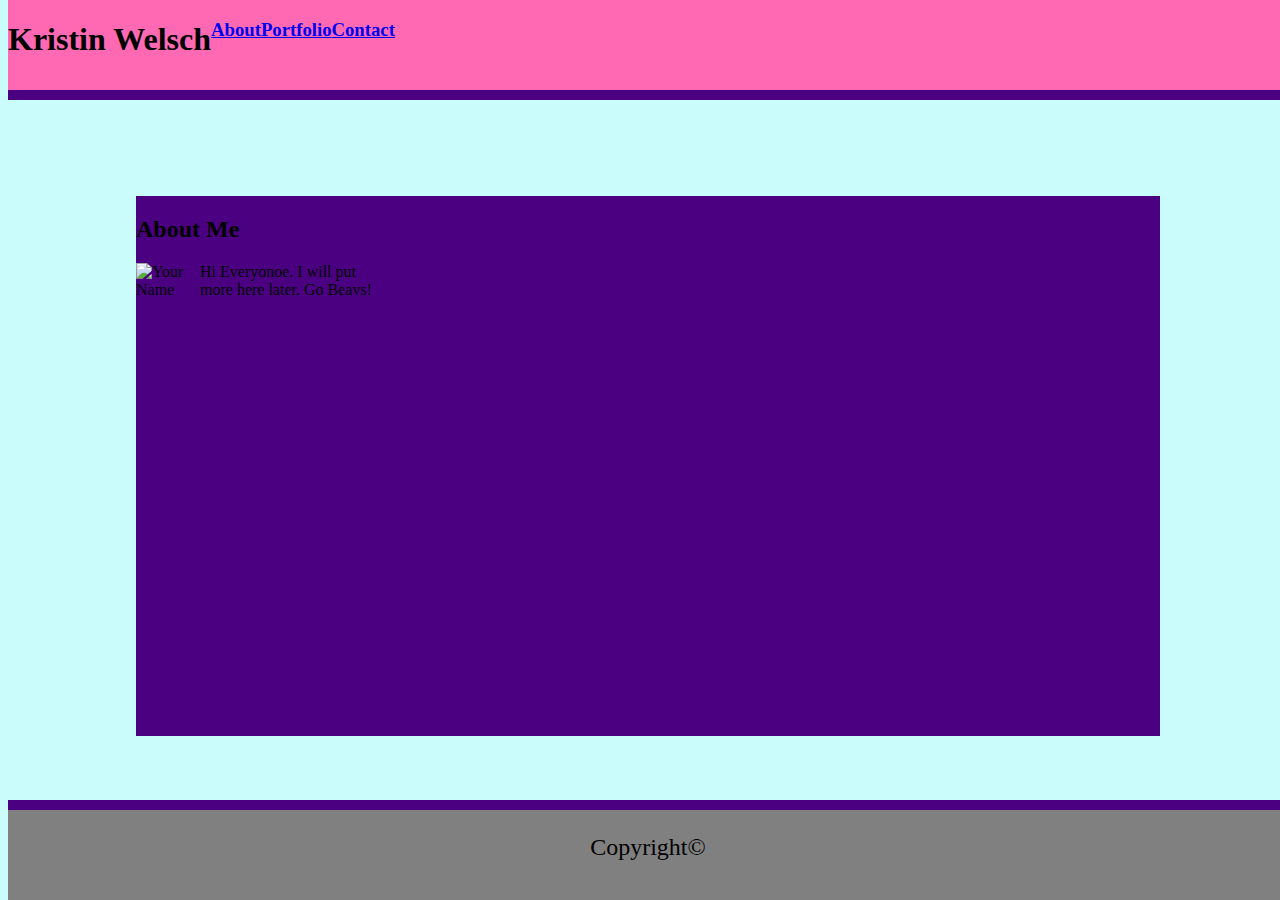
==== index.html @ 99d9ffde "Added more colors, fixed margins/sizing" ====
<!DOCTYPE html>
<html lang="en-us">

<head>
  <meta charset="UTF-8">
  <title>Kristin Welsch Portfolio</title>
  <link rel="stylesheet" type="text/css" href="style.css">
</head>

<body>
    
  <header class=fxdhdr>
        <h1>Kristin Welsch</h1>
        <h3><a href="#">About</a></h3>
        <h3><a href="portfolio.html">Portfolio</a></h3>
        <h3><a href="contact.html">Contact</a></h3>
  </header>

  <div class=midsect>
    
    <figure class="abtme">
      <section class="clearfix">
      <h2>About Me</h2>
        <div class="cvrimg">
        <p>
          <img src="https://media.licdn.com/dms/image/C5603AQF5Ypc3RRcBzw/profile-displayphoto-shrink_200_200/0?e=1580342400&v=beta&t=DMP7zO3kkGNEuL9dGC-AIvZ1usrpLQdFw069ePuytcw" alt="Your Name">
          Hi Everyonoe.  I will put more here later.  Go Beavs!</p>
        </div>
      </section>
    </figure>

  </div>

  <footer class="fxdftr">
    <p>Copyright&copy;</p>
  </footer>

</body>

</html>
---- style.css ----
.fxdhdr {
    background-color: hotpink;
    width: 100%;
    height: 10%;
    position: fixed;
    border-bottom: indigo;
    border-bottom-width: 10px;
    border-bottom-style: solid;
    top: 0;
}

h1 {
    float: left;
}

h3{
    float: left;
}

body {
    background-color: rgba(104, 245, 245, 0.349);
    width: 100%;
    height: 80%;
    
}

img {
    width: 25%;
    float: left;
}

.cvrimg {
    width: 25%
}

.fxdftr {
    width: 100%;
    height: 10%;
    position: fixed;
    background-color: gray;
    text-align: center;
    font-size: 24px;
    border-top: indigo;
    border-top-width: 10px;
    border-top-style: solid;
    bottom: 0;
}

.abtme {
    position: fixed;
    top: 20%;
    background-color: indigo;
    margin-left: 10%;
    width: 80%;
    height: 60%;
}

.clearfix::after {
    content: "";
    clear: both;
    display: table;
  }
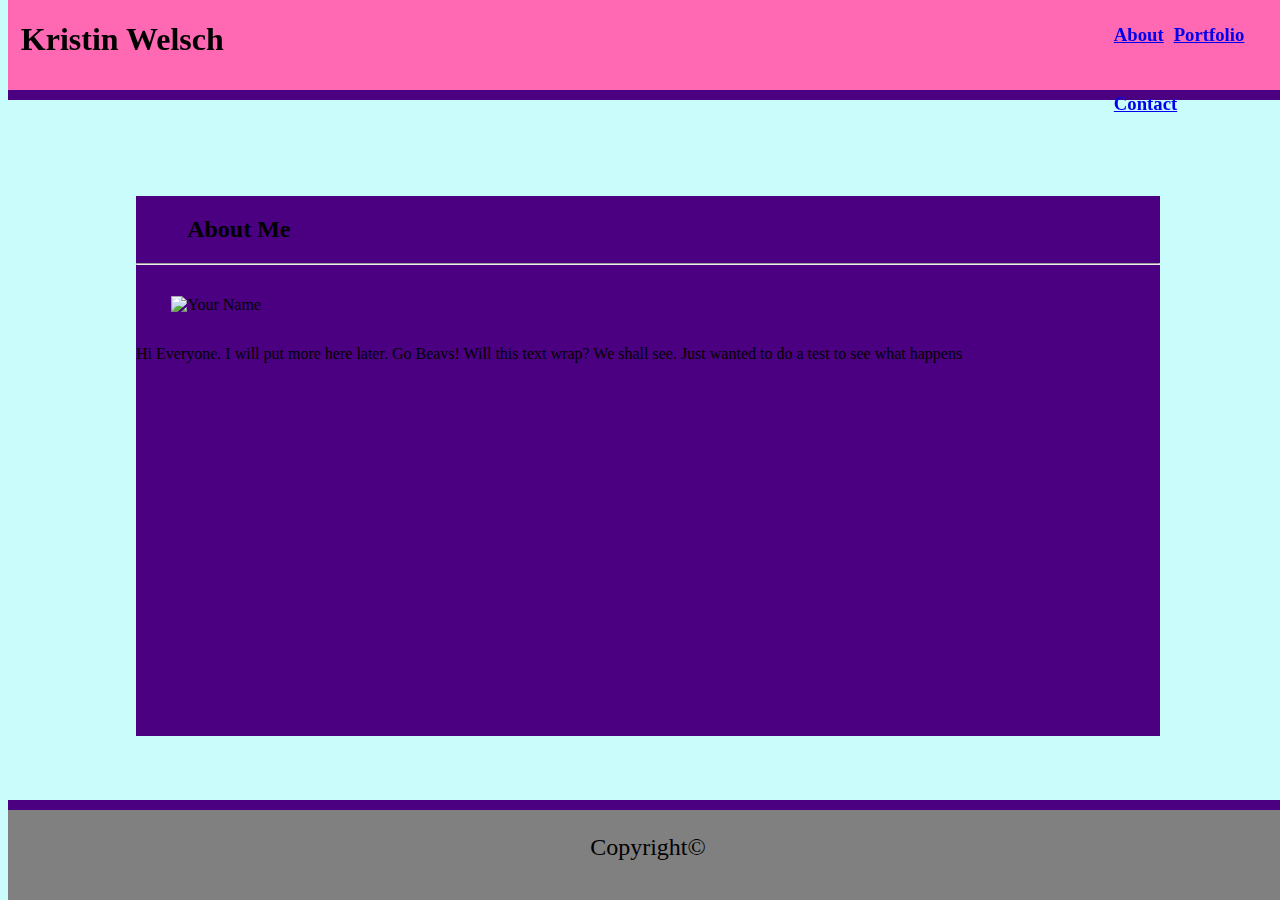
==== commit 75437272: "Updated positioning in About Me box, positioned header" ====
--- a/index.html
+++ b/index.html
@@ -16,17 +16,17 @@
         <h3><a href="contact.html">Contact</a></h3>
   </header>
 
-  <div class=midsect>
+  <div>
     
     <figure class="abtme">
       <section class="clearfix">
-      <h2>About Me</h2>
-        <div class="cvrimg">
+      <h2>About Me</h2> 
+      <hr>
         <p>
-          <img src="https://media.licdn.com/dms/image/C5603AQF5Ypc3RRcBzw/profile-displayphoto-shrink_200_200/0?e=1580342400&v=beta&t=DMP7zO3kkGNEuL9dGC-AIvZ1usrpLQdFw069ePuytcw" alt="Your Name">
-          Hi Everyonoe.  I will put more here later.  Go Beavs!</p>
-        </div>
-      </section>
+          <img class="cvrimg" src="https://media.licdn.com/dms/image/C5603AQF5Ypc3RRcBzw/profile-displayphoto-shrink_200_200/0?e=1580342400&v=beta&t=DMP7zO3kkGNEuL9dGC-AIvZ1usrpLQdFw069ePuytcw" alt="Your Name">
+
+          <p>Hi Everyone.  I will put more here later.  Go Beavs! Will this text wrap?  We shall see.  Just wanted to do a test to see what happens</p></p>
+        </section>
     </figure>
 
   </div>
--- a/style.css
+++ b/style.css
@@ -11,10 +11,14 @@
 
 h1 {
     float: left;
+    width: 85%;
+    margin-left: 1%;
+
 }
 
 h3{
     float: left;
+    padding: 5px;
 }
 
 body {
@@ -24,14 +28,33 @@
     
 }
 
+h2 {
+    margin-left: 5%;
+}
+hr {
+    display: block;
+    margin-block-start: auto;
+    border-width: 1px;
+}
+
 img {
-    width: 25%;
-    float: left;
+    width: 5%;
+    position: relative;
+    top: 5%;
+    left: 5%
+    padding: 15%;
+    margin-left: 2%;
 }
 
 .cvrimg {
-    width: 25%
+    width: 15%;
+    padding: 15px;
 }
+
+.abtmecontent {
+    float: left;
+    margin-left: left;
+    }
 
 .fxdftr {
     width: 100%;
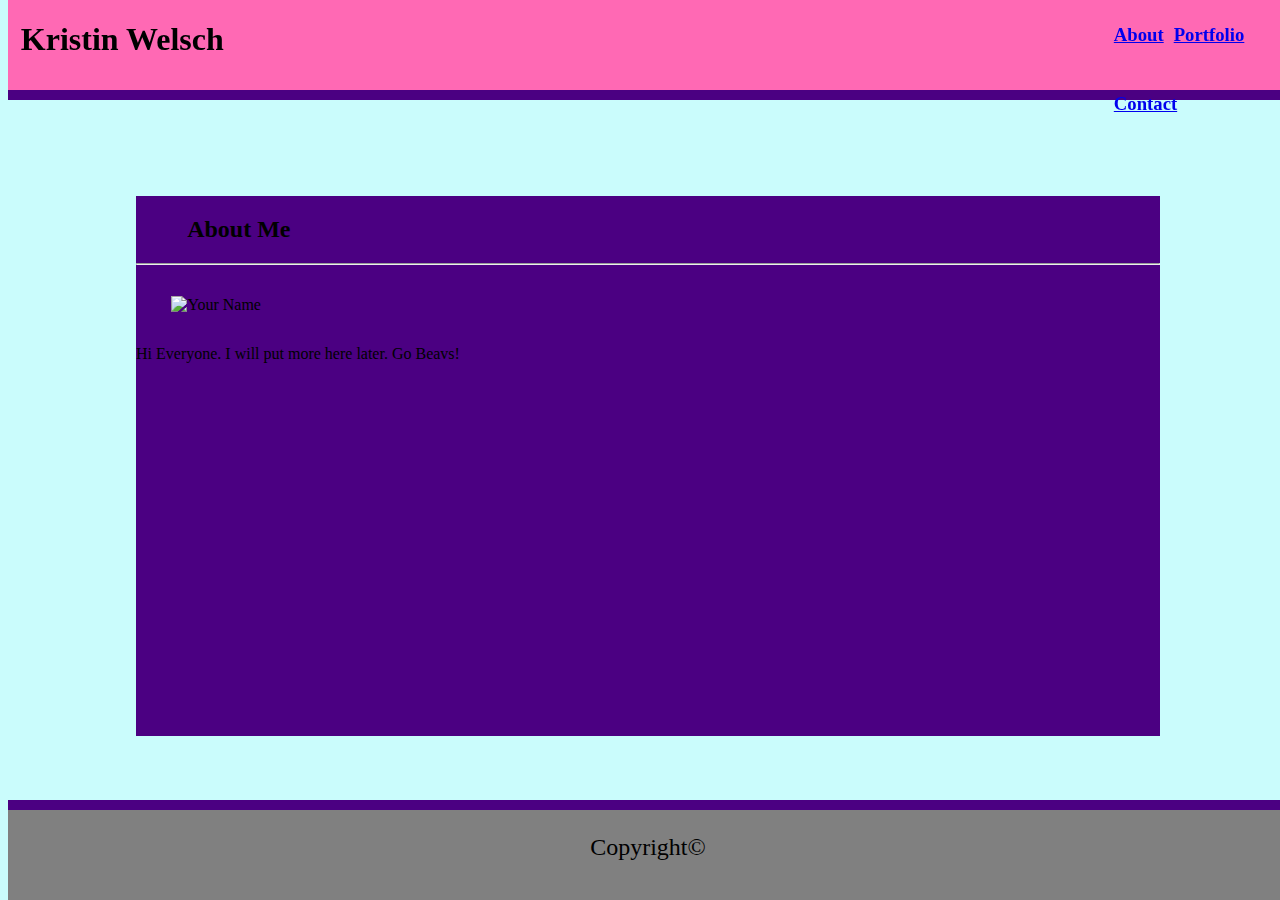
==== commit a33931c1: "Added header/footer to portfolio, updated contact page" ====
--- a/index.html
+++ b/index.html
@@ -10,10 +10,12 @@
 <body>
     
   <header class=fxdhdr>
+      <div class="clearfix">
         <h1>Kristin Welsch</h1>
         <h3><a href="#">About</a></h3>
         <h3><a href="portfolio.html">Portfolio</a></h3>
         <h3><a href="contact.html">Contact</a></h3>
+      </div>
   </header>
 
   <div>
@@ -25,7 +27,7 @@
         <p>
           <img class="cvrimg" src="https://media.licdn.com/dms/image/C5603AQF5Ypc3RRcBzw/profile-displayphoto-shrink_200_200/0?e=1580342400&v=beta&t=DMP7zO3kkGNEuL9dGC-AIvZ1usrpLQdFw069ePuytcw" alt="Your Name">
 
-          <p>Hi Everyone.  I will put more here later.  Go Beavs! Will this text wrap?  We shall see.  Just wanted to do a test to see what happens</p></p>
+          <p>Hi Everyone.  I will put more here later.  Go Beavs!</p></p>
         </section>
     </figure>
 
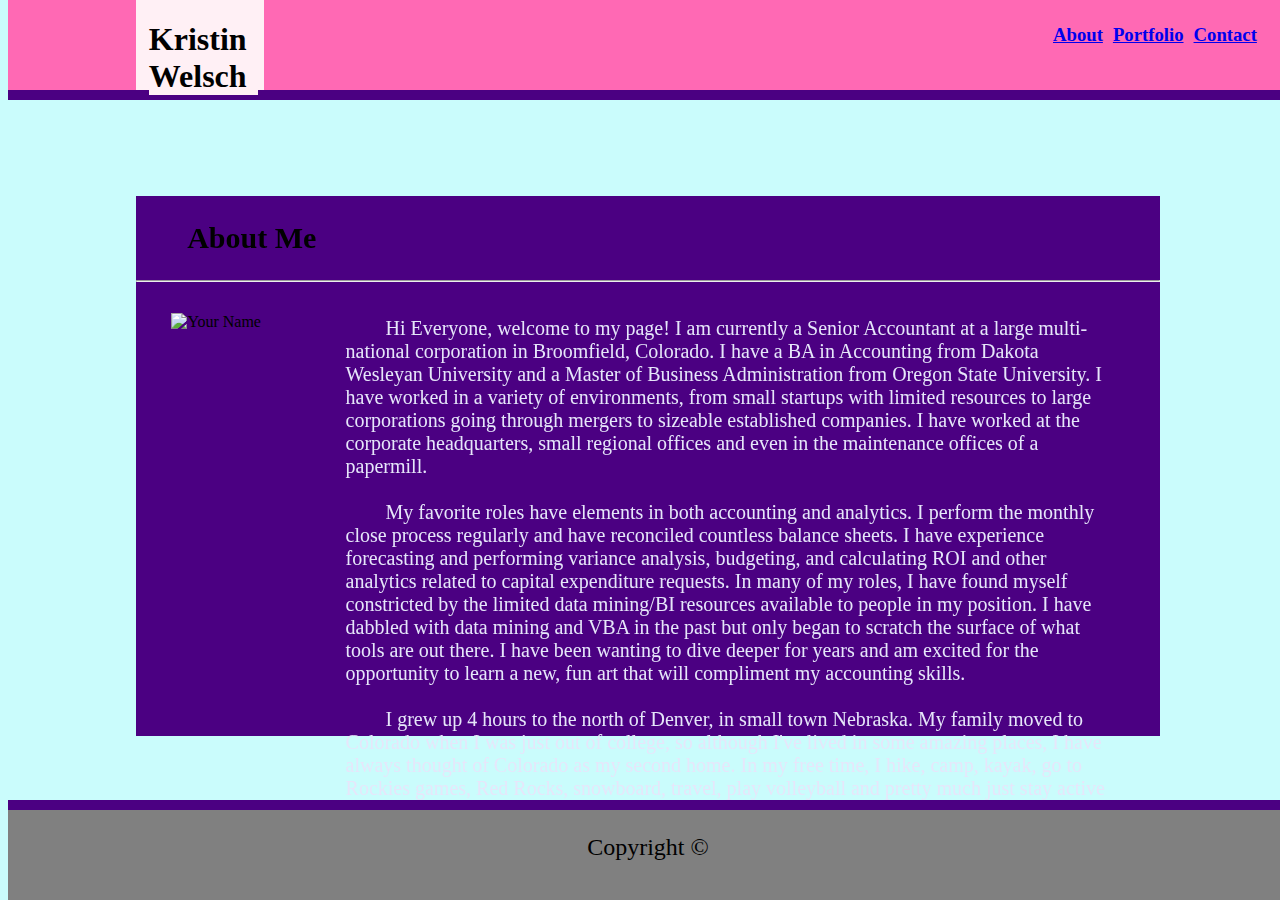
==== commit 7ecb3541: "Updated header to add box around name and align texts.  Added bio and started formating text on abou" ====
--- a/index.html
+++ b/index.html
@@ -10,12 +10,18 @@
 <body>
     
   <header class=fxdhdr>
-      <div class="clearfix">
-        <h1>Kristin Welsch</h1>
-        <h3><a href="#">About</a></h3>
-        <h3><a href="portfolio.html">Portfolio</a></h3>
-        <h3><a href="contact.html">Contact</a></h3>
-      </div>
+    <section class="clearfix">
+       <figure class="hdrnm">
+          <h1>Kristin Welsch</h1>
+        </figure>
+        <figure class="hdspace">
+          <h3><a href="#"></a></h3>
+        </figure>       
+          <h3><a href="#">About</a></h3>
+          <h3><a href="portfolio.html">Portfolio</a></h3>
+          <h3><a href="contact.html">Contact</a></h3>
+      
+    </section>
   </header>
 
   <div>
@@ -27,14 +33,17 @@
         <p>
           <img class="cvrimg" src="https://media.licdn.com/dms/image/C5603AQF5Ypc3RRcBzw/profile-displayphoto-shrink_200_200/0?e=1580342400&v=beta&t=DMP7zO3kkGNEuL9dGC-AIvZ1usrpLQdFw069ePuytcw" alt="Your Name">
 
-          <p>Hi Everyone.  I will put more here later.  Go Beavs!</p></p>
+          <p class="bio">&nbsp;&nbsp;&nbsp;&nbsp;&nbsp;&nbsp;&nbsp;&nbsp;Hi Everyone, welcome to my page! I am currently a Senior Accountant at a large multi-national corporation in Broomfield, Colorado. I have a BA in Accounting from Dakota Wesleyan University and a Master of Business Administration from Oregon State University.  I have worked in a variety of environments, from small startups with limited resources to large corporations going through mergers to sizeable established companies. I have worked at the corporate headquarters, small regional offices and even in the maintenance offices of a papermill.<br><br>
+            &nbsp;&nbsp;&nbsp;&nbsp;&nbsp;&nbsp;&nbsp;&nbsp;My favorite roles have elements in both accounting and analytics. I perform the monthly close process regularly and have reconciled countless balance sheets. I have experience forecasting and performing variance analysis, budgeting, and calculating ROI and other analytics related to capital expenditure requests.  In many of my roles, I have found myself constricted by the limited data mining/BI resources available to people in my position.  I have dabbled with data mining and VBA in the past but only began to scratch the surface of what tools are out there. I have been wanting to dive deeper for years and am excited for the opportunity to learn a new, fun art that will compliment my accounting skills.<br><br>
+            &nbsp;&nbsp;&nbsp;&nbsp;&nbsp;&nbsp;&nbsp;&nbsp;I grew up 4 hours to the north of Denver, in small town Nebraska.  My family moved to Colorado when I was just out of college, so although I've lived in some amazing places, I have always thought of Colorado as my second home.  In my free time, I hike, camp, kayak, go to Rockies games, Red Rocks, snowboard, travel, play volleyball and pretty much just stay active and outdoors.<br><br>
+            Go Beavs!</p></p>
         </section>
     </figure>
 
   </div>
 
   <footer class="fxdftr">
-    <p>Copyright&copy;</p>
+    <p>Copyright &copy;</p>
   </footer>
 
 </body>
--- a/style.css
+++ b/style.css
@@ -12,11 +12,26 @@
 h1 {
     float: left;
     width: 85%;
-    margin-left: 1%;
+    margin-left: 10%;
+    background-color: lavenderblush;
 
 }
 
-h3{
+.hdrnm {
+    background-color: lavenderblush;
+    position: fixed;
+    margin-top: 0;
+    margin-left: 10%;
+    width: 10%;
+    height: 10%;
+}
+
+.hdspace {
+    width: 75%;
+    float: left;
+}
+
+h3 {
     float: left;
     padding: 5px;
 }
@@ -30,31 +45,42 @@
 
 h2 {
     margin-left: 5%;
+    font-size: 30px;
 }
+
 hr {
     display: block;
     margin-block-start: auto;
     border-width: 1px;
 }
 
+.cntfrm {
+    padding: 10px;
+    margin-left: 30px;
+    font-size: 24px;
+    line-height: 40px;
+    color: lavender;
+}
+
 img {
-    width: 5%;
-    position: relative;
-    top: 5%;
-    left: 5%
-    padding: 15%;
+    width: 15%;
+    float: left;
     margin-left: 2%;
 }
 
 .cvrimg {
     width: 15%;
     padding: 15px;
+    float: left;
 }
 
-.abtmecontent {
-    float: left;
-    margin-left: left;
-    }
+.bio {
+    font-size: 20px;
+    padding: 15px;
+    margin-left: 19%;
+    margin-right: 3%;
+    color: lavender;
+}
 
 .fxdftr {
     width: 100%;
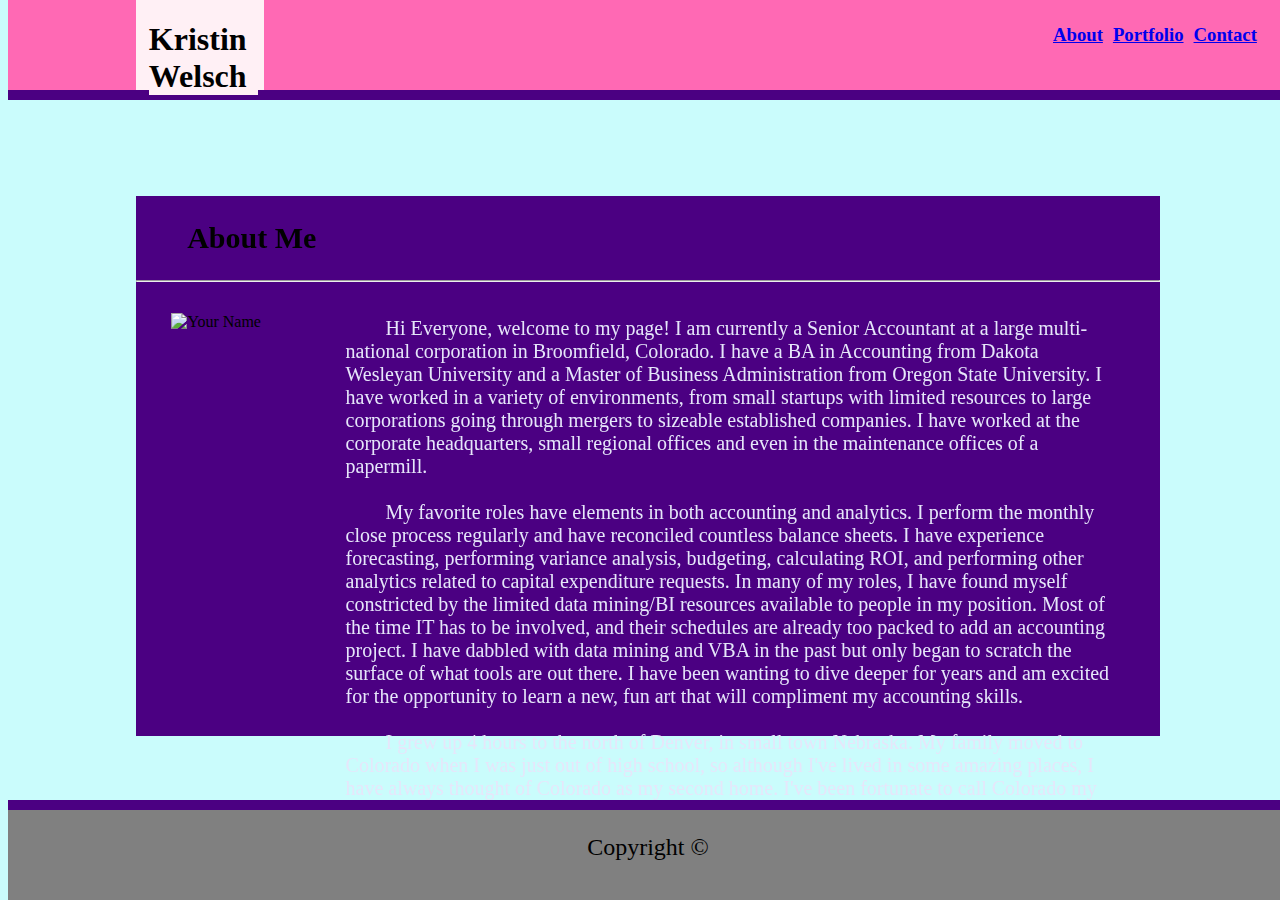
==== commit 3250fefd: "Updated text in bio" ====
--- a/index.html
+++ b/index.html
@@ -34,8 +34,8 @@
           <img class="cvrimg" src="https://media.licdn.com/dms/image/C5603AQF5Ypc3RRcBzw/profile-displayphoto-shrink_200_200/0?e=1580342400&v=beta&t=DMP7zO3kkGNEuL9dGC-AIvZ1usrpLQdFw069ePuytcw" alt="Your Name">
 
           <p class="bio">&nbsp;&nbsp;&nbsp;&nbsp;&nbsp;&nbsp;&nbsp;&nbsp;Hi Everyone, welcome to my page! I am currently a Senior Accountant at a large multi-national corporation in Broomfield, Colorado. I have a BA in Accounting from Dakota Wesleyan University and a Master of Business Administration from Oregon State University.  I have worked in a variety of environments, from small startups with limited resources to large corporations going through mergers to sizeable established companies. I have worked at the corporate headquarters, small regional offices and even in the maintenance offices of a papermill.<br><br>
-            &nbsp;&nbsp;&nbsp;&nbsp;&nbsp;&nbsp;&nbsp;&nbsp;My favorite roles have elements in both accounting and analytics. I perform the monthly close process regularly and have reconciled countless balance sheets. I have experience forecasting and performing variance analysis, budgeting, and calculating ROI and other analytics related to capital expenditure requests.  In many of my roles, I have found myself constricted by the limited data mining/BI resources available to people in my position.  I have dabbled with data mining and VBA in the past but only began to scratch the surface of what tools are out there. I have been wanting to dive deeper for years and am excited for the opportunity to learn a new, fun art that will compliment my accounting skills.<br><br>
-            &nbsp;&nbsp;&nbsp;&nbsp;&nbsp;&nbsp;&nbsp;&nbsp;I grew up 4 hours to the north of Denver, in small town Nebraska.  My family moved to Colorado when I was just out of college, so although I've lived in some amazing places, I have always thought of Colorado as my second home.  In my free time, I hike, camp, kayak, go to Rockies games, Red Rocks, snowboard, travel, play volleyball and pretty much just stay active and outdoors.<br><br>
+            &nbsp;&nbsp;&nbsp;&nbsp;&nbsp;&nbsp;&nbsp;&nbsp;My favorite roles have elements in both accounting and analytics. I perform the monthly close process regularly and have reconciled countless balance sheets. I have experience forecasting, performing variance analysis, budgeting, calculating ROI, and performing other analytics related to capital expenditure requests.  In many of my roles, I have found myself constricted by the limited data mining/BI resources available to people in my position.  Most of the time IT has to be involved, and their schedules are already too packed to add an accounting project.  I have dabbled with data mining and VBA in the past but only began to scratch the surface of what tools are out there. I have been wanting to dive deeper for years and am excited for the opportunity to learn a new, fun art that will compliment my accounting skills.<br><br>
+            &nbsp;&nbsp;&nbsp;&nbsp;&nbsp;&nbsp;&nbsp;&nbsp;I grew up 4 hours to the north of Denver, in small town Nebraska.  My family moved to Colorado when I was just out of high school, so although I've lived in some amazing places, I have always thought of Colorado as my second home.  I've been fortunate to call Colorado my real home for a few years now. In my free time, I like to hike, camp, kayak, go to Rockies games, Red Rocks, snowboard, travel, play volleyball and pretty much just stay active and outdoors. I have the best little husky pup and I'm sure you'll see his cute pics in some of my projects.<br><br>
             Go Beavs!</p></p>
         </section>
     </figure>
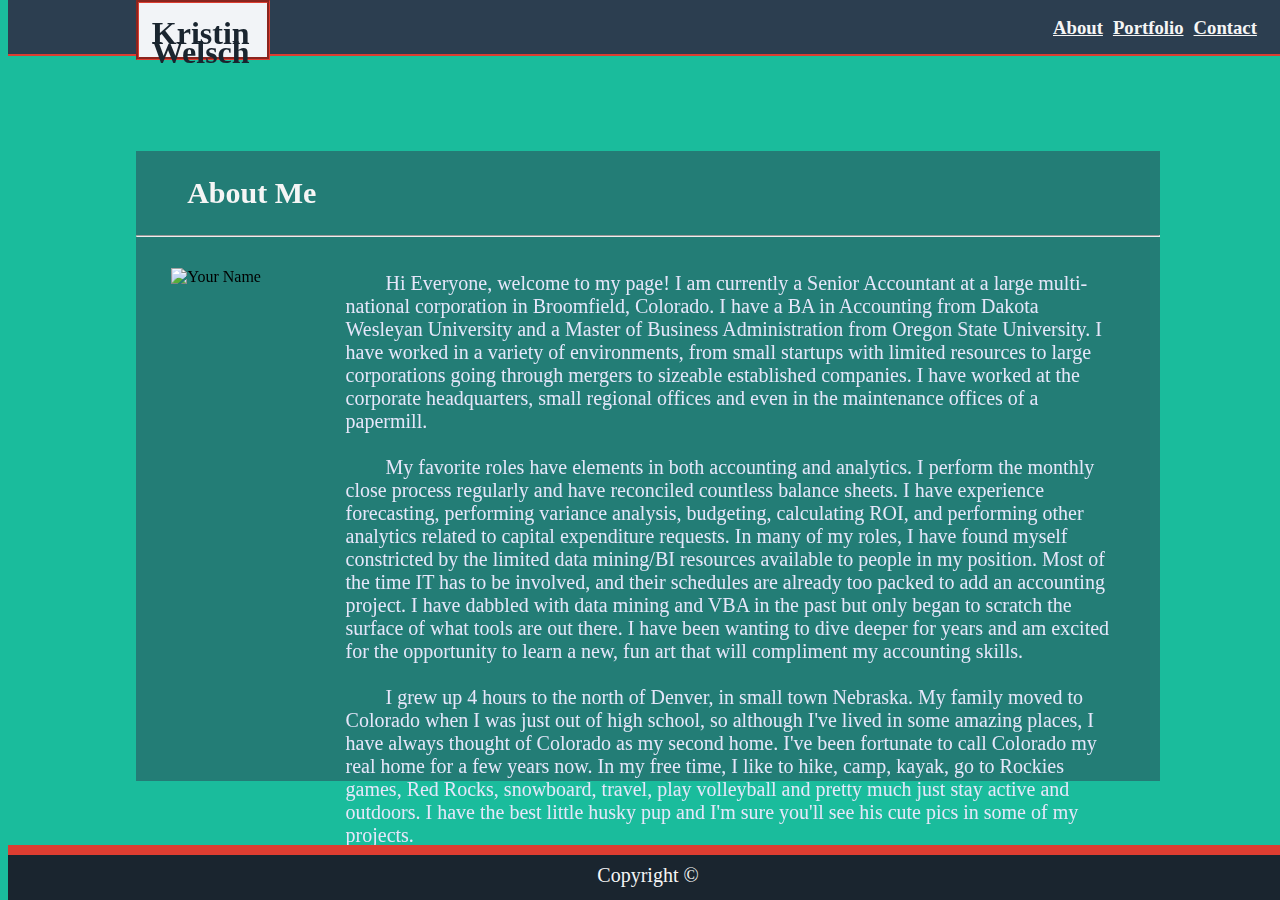
==== commit 464ec3e2: "Updated background colors" ====
--- a/index.html
+++ b/index.html
@@ -17,9 +17,9 @@
         <figure class="hdspace">
           <h3><a href="#"></a></h3>
         </figure>       
-          <h3><a href="#">About</a></h3>
-          <h3><a href="portfolio.html">Portfolio</a></h3>
-          <h3><a href="contact.html">Contact</a></h3>
+          <h3><a href="#" style=color:whitesmoke>About</a></h3>
+          <h3><a href="portfolio.html" style=color:whitesmoke>Portfolio</a></h3>
+          <h3><a href="contact.html" style=color:whitesmoke>Contact</a></h3>
       
     </section>
   </header>
--- a/style.css
+++ b/style.css
@@ -1,29 +1,34 @@
 .fxdhdr {
-    background-color: hotpink;
+    background-color: #2C3E50;
     width: 100%;
-    height: 10%;
+    height: 6%;
     position: fixed;
-    border-bottom: indigo;
-    border-bottom-width: 10px;
+    border-bottom: #dd3d31;
+    border-bottom-width: 2px;
     border-bottom-style: solid;
     top: 0;
-}
+    color: #1a252F;
+    
+    }
 
 h1 {
     float: left;
     width: 85%;
     margin-left: 10%;
-    background-color: lavenderblush;
-
+    
 }
 
 .hdrnm {
-    background-color: lavenderblush;
+    background-color: rgb(242, 244, 247);
     position: fixed;
     margin-top: 0;
     margin-left: 10%;
     width: 10%;
-    height: 10%;
+    height: 6%;
+    line-height: 19px;
+    border-color: #dd3d31;
+    border-style: groove;
+    border-width: 3px;
 }
 
 .hdspace {
@@ -34,10 +39,12 @@
 h3 {
     float: left;
     padding: 5px;
+    color: white;
+    line-height: 8px;
 }
 
 body {
-    background-color: rgba(104, 245, 245, 0.349);
+    background-color: #1ABC9c;
     width: 100%;
     height: 80%;
     
@@ -46,12 +53,14 @@
 h2 {
     margin-left: 5%;
     font-size: 30px;
+    color: whitesmoke;
 }
 
 hr {
     display: block;
     margin-block-start: auto;
     border-width: 1px;
+    color: whitesmoke
 }
 
 .cntfrm {
@@ -59,7 +68,7 @@
     margin-left: 30px;
     font-size: 24px;
     line-height: 40px;
-    color: lavender;
+    color: whitesmoke;
 }
 
 img {
@@ -84,12 +93,14 @@
 
 .fxdftr {
     width: 100%;
-    height: 10%;
+    height: 5%;
     position: fixed;
-    background-color: gray;
+    background-color: #1a252F;
     text-align: center;
-    font-size: 24px;
-    border-top: indigo;
+    font-size: 20px;
+    color: whitesmoke;
+    line-height: 0px;
+    border-top: #dd3d31;
     border-top-width: 10px;
     border-top-style: solid;
     bottom: 0;
@@ -97,11 +108,11 @@
 
 .abtme {
     position: fixed;
-    top: 20%;
-    background-color: indigo;
+    top: 15%;
+    background-color: rgb(44, 62, 80, .50);
     margin-left: 10%;
     width: 80%;
-    height: 60%;
+    height: 70%;
 }
 
 .clearfix::after {
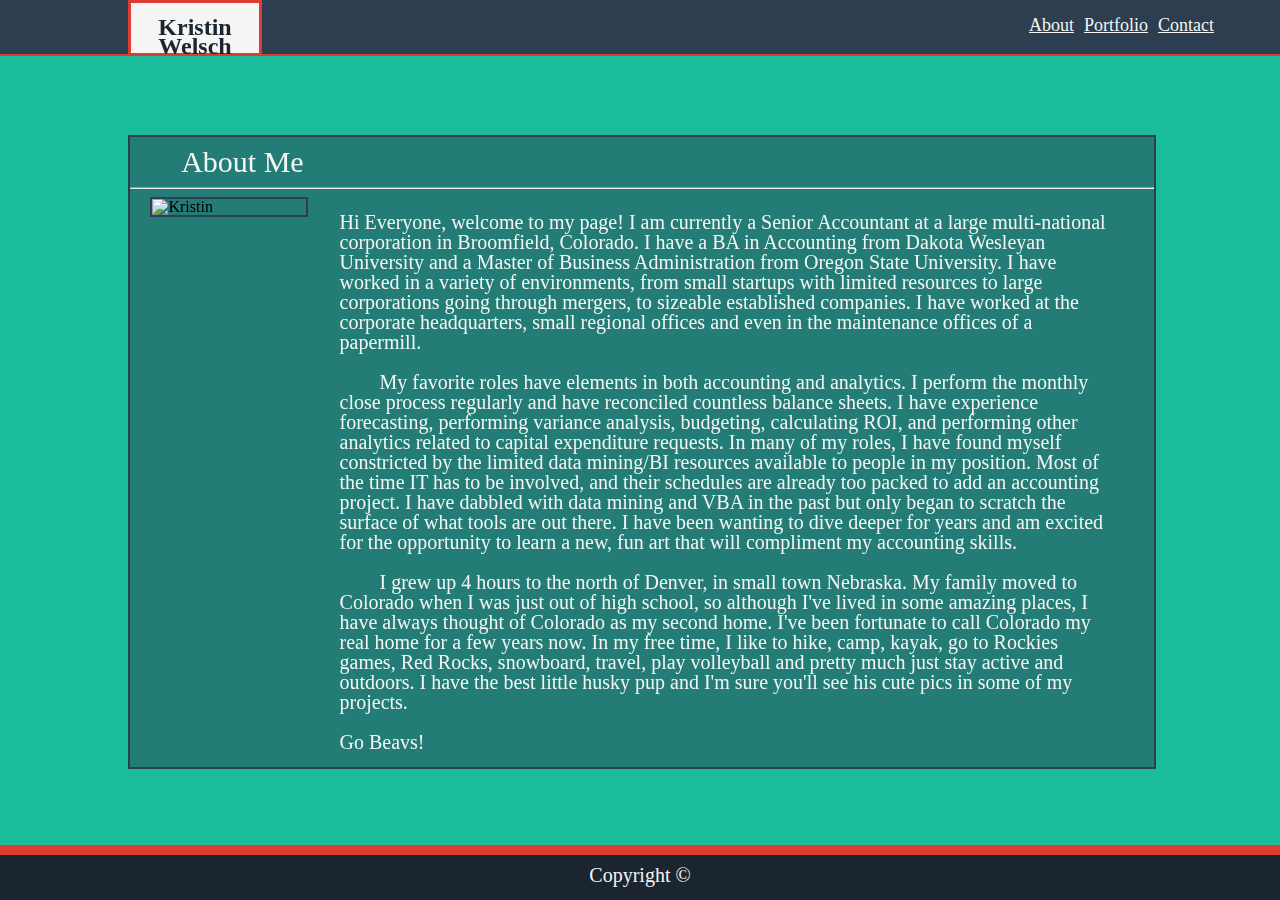
==== commit ee3b6526: "added css reset. Adjusted line heights, added borders" ====
--- a/index.html
+++ b/index.html
@@ -30,14 +30,14 @@
       <section class="clearfix">
       <h2>About Me</h2> 
       <hr>
-        <p>
-          <img class="cvrimg" src="https://media.licdn.com/dms/image/C5603AQF5Ypc3RRcBzw/profile-displayphoto-shrink_200_200/0?e=1580342400&v=beta&t=DMP7zO3kkGNEuL9dGC-AIvZ1usrpLQdFw069ePuytcw" alt="Your Name">
-
-          <p class="bio">&nbsp;&nbsp;&nbsp;&nbsp;&nbsp;&nbsp;&nbsp;&nbsp;Hi Everyone, welcome to my page! I am currently a Senior Accountant at a large multi-national corporation in Broomfield, Colorado. I have a BA in Accounting from Dakota Wesleyan University and a Master of Business Administration from Oregon State University.  I have worked in a variety of environments, from small startups with limited resources to large corporations going through mergers to sizeable established companies. I have worked at the corporate headquarters, small regional offices and even in the maintenance offices of a papermill.<br><br>
+      
+            <img class="cvrimg" src="https://media.licdn.com/dms/image/C5603AQF5Ypc3RRcBzw/profile-displayphoto-shrink_200_200/0?e=1580342400&v=beta&t=DMP7zO3kkGNEuL9dGC-AIvZ1usrpLQdFw069ePuytcw" alt="Kristin">
+            <p class="bio">Hi Everyone, welcome to my page! I am currently a Senior Accountant at a large multi-national corporation in Broomfield, Colorado. I have a BA in Accounting from Dakota Wesleyan University and a Master of Business Administration from Oregon State University.  I have worked in a variety of environments, from small startups with limited resources to large corporations going through mergers, to sizeable established companies. I have worked at the corporate headquarters, small regional offices and even in the maintenance offices of a papermill.<br><br>
             &nbsp;&nbsp;&nbsp;&nbsp;&nbsp;&nbsp;&nbsp;&nbsp;My favorite roles have elements in both accounting and analytics. I perform the monthly close process regularly and have reconciled countless balance sheets. I have experience forecasting, performing variance analysis, budgeting, calculating ROI, and performing other analytics related to capital expenditure requests.  In many of my roles, I have found myself constricted by the limited data mining/BI resources available to people in my position.  Most of the time IT has to be involved, and their schedules are already too packed to add an accounting project.  I have dabbled with data mining and VBA in the past but only began to scratch the surface of what tools are out there. I have been wanting to dive deeper for years and am excited for the opportunity to learn a new, fun art that will compliment my accounting skills.<br><br>
             &nbsp;&nbsp;&nbsp;&nbsp;&nbsp;&nbsp;&nbsp;&nbsp;I grew up 4 hours to the north of Denver, in small town Nebraska.  My family moved to Colorado when I was just out of high school, so although I've lived in some amazing places, I have always thought of Colorado as my second home.  I've been fortunate to call Colorado my real home for a few years now. In my free time, I like to hike, camp, kayak, go to Rockies games, Red Rocks, snowboard, travel, play volleyball and pretty much just stay active and outdoors. I have the best little husky pup and I'm sure you'll see his cute pics in some of my projects.<br><br>
             Go Beavs!</p></p>
         </section>
+      
     </figure>
 
   </div>
--- a/style.css
+++ b/style.css
@@ -1,3 +1,52 @@
+/* http://meyerweb.com/eric/tools/css/reset/ 
+   v2.0 | 20110126
+   License: none (public domain)
+*/
+
+html, body, div, span, applet, object, iframe,
+h1, h2, h3, h4, h5, h6, p, blockquote, pre,
+a, abbr, acronym, address, big, cite, code,
+del, dfn, em, img, ins, kbd, q, s, samp,
+small, strike, strong, sub, sup, tt, var,
+b, u, i, center,
+dl, dt, dd, ol, ul, li,
+fieldset, form, label, legend,
+table, caption, tbody, tfoot, thead, tr, th, td,
+article, aside, canvas, details, embed, 
+figure, figcaption, footer, header, hgroup, 
+menu, nav, output, ruby, section, summary,
+time, mark, audio, video {
+	margin: 0;
+	padding: 0;
+	border: 0;
+	font-size: 100%;
+	font: inherit;
+	vertical-align: baseline;
+}
+/* HTML5 display-role reset for older browsers */
+article, aside, details, figcaption, figure, 
+footer, header, hgroup, menu, nav, section {
+	display: block;
+}
+body {
+	line-height: 1;
+}
+ol, ul {
+	list-style: none;
+}
+blockquote, q {
+	quotes: none;
+}
+blockquote:before, blockquote:after,
+q:before, q:after {
+	content: '';
+	content: none;
+}
+table {
+	border-collapse: collapse;
+	border-spacing: 0;
+}
+
 .fxdhdr {
     background-color: #2C3E50;
     width: 100%;
@@ -12,27 +61,29 @@
     }
 
 h1 {
-    float: left;
-    width: 85%;
-    margin-left: 10%;
+    text-align: center;
+    font-weight: bold;
+    position: relative;
+    top: 30%;
+    font-size: 24px;
     
 }
 
 .hdrnm {
-    background-color: rgb(242, 244, 247);
+    background-color: whitesmoke;
     position: fixed;
     margin-top: 0;
     margin-left: 10%;
     width: 10%;
-    height: 6%;
+    height: 5.56%;
     line-height: 19px;
     border-color: #dd3d31;
-    border-style: groove;
+    border-style: solid;
     border-width: 3px;
 }
 
 .hdspace {
-    width: 75%;
+    width: 80%;
     float: left;
 }
 
@@ -40,7 +91,8 @@
     float: left;
     padding: 5px;
     color: white;
-    line-height: 8px;
+    line-height: 40px;
+    font-size: 18px;
 }
 
 body {
@@ -48,12 +100,14 @@
     width: 100%;
     height: 80%;
     
+    
 }
 
 h2 {
     margin-left: 5%;
     font-size: 30px;
     color: whitesmoke;
+    line-height: 50px;;
 }
 
 hr {
@@ -64,33 +118,145 @@
 }
 
 .cntfrm {
-    padding: 10px;
-    margin-left: 30px;
+    padding: 5px;
+    margin-left: 74px;
     font-size: 24px;
-    line-height: 40px;
+    line-height: 30px;
     color: whitesmoke;
 }
 
 img {
-    width: 15%;
-    float: left;
+    width: 20%;
     margin-left: 2%;
-}
+    z-index: -1;
+    position: absolute;
+    border-color:#1a252F;
+    border-style: solid;
+    border-width: 2px;
+}
+
 
 .cvrimg {
-    width: 15%;
-    padding: 15px;
-    float: left;
+    width: 15%; 
+    float: left;
+    border-color: #2C3E50;
+    border-style: solid;
+    border-width: 2px;
 }
 
 .bio {
     font-size: 20px;
     padding: 15px;
+    margin-right: 3%;
     margin-left: 19%;
-    margin-right: 3%;
-    color: lavender;
-}
-
+    color: whitesmoke;
+    float: left;
+}
+
+
+.zinx {
+    background-color: rgb(254, 245, 245, .85); 
+    width: 230px;
+    height: 40px;
+    z-index: 2;
+}
+
+.img-1 {
+    top: 17%;
+    left: 5.5%;
+}
+
+.box-1 {
+    width: 308px;
+    height: 45px;
+    position: absolute;
+    z-index: 2;
+    top: 42%;
+    left: 7.55%;
+    text-align: center;
+    line-height: 40px;
+    border-color: #1a252F;
+    border-width: .5px;
+    border-style: solid;
+}
+
+.img-2 {
+    top: 17%;
+    left: 37%;
+}
+
+.box-2 {
+    width: 308px;
+    height: 45px;
+    position: absolute;
+    z-index: 2;
+    top: 42%;
+    left: 39.05%;
+    text-align: center;
+    line-height: 40px;
+    border-color: #1a252F;
+    border-width: .5px;
+    border-style: solid;
+
+}
+
+.img-3 {
+    top: 17%;
+    left: 67.5%;
+}
+
+.box-3 {
+    width: 308px;
+    height: 45px;
+    position: absolute;
+    z-index: 2;
+    top: 42%;
+    left: 69.6%;
+    text-align: center;
+    line-height: 40px;
+    border-color: #1a252F;
+    border-width: .5px;
+    border-style: solid;
+}
+
+
+.img-4 {
+    top: 57%;
+    left: 5.5%;
+}
+
+.box-4 {
+    width: 308px;
+    height: 45px;
+    position: absolute;
+    z-index: 2;
+    top: 83%;
+    left: 7.55%;
+    text-align: center;
+    line-height: 40px;
+    border-color: #1a252F;
+    border-width: .5px;
+    border-style: solid;
+}
+
+.img-5 {
+    top: 57%;
+    left: 37%;
+}
+
+.box-5 {
+    width: 308px;
+    height: 45px;
+    position: absolute;
+    z-index: 2;
+    top: 83%;
+    left: 39.05%;
+    text-align: center;
+    line-height: 40px;
+    border-color: #1a252F;
+    border-width: .5px;
+    border-style: solid;
+}
 .fxdftr {
     width: 100%;
     height: 5%;
@@ -99,7 +265,7 @@
     text-align: center;
     font-size: 20px;
     color: whitesmoke;
-    line-height: 0px;
+    line-height: 40px;
     border-top: #dd3d31;
     border-top-width: 10px;
     border-top-style: solid;
@@ -113,6 +279,9 @@
     margin-left: 10%;
     width: 80%;
     height: 70%;
+    border-color: #2C3E50;
+    border-style: solid;
+    border-width: 2px;
 }
 
 .clearfix::after {
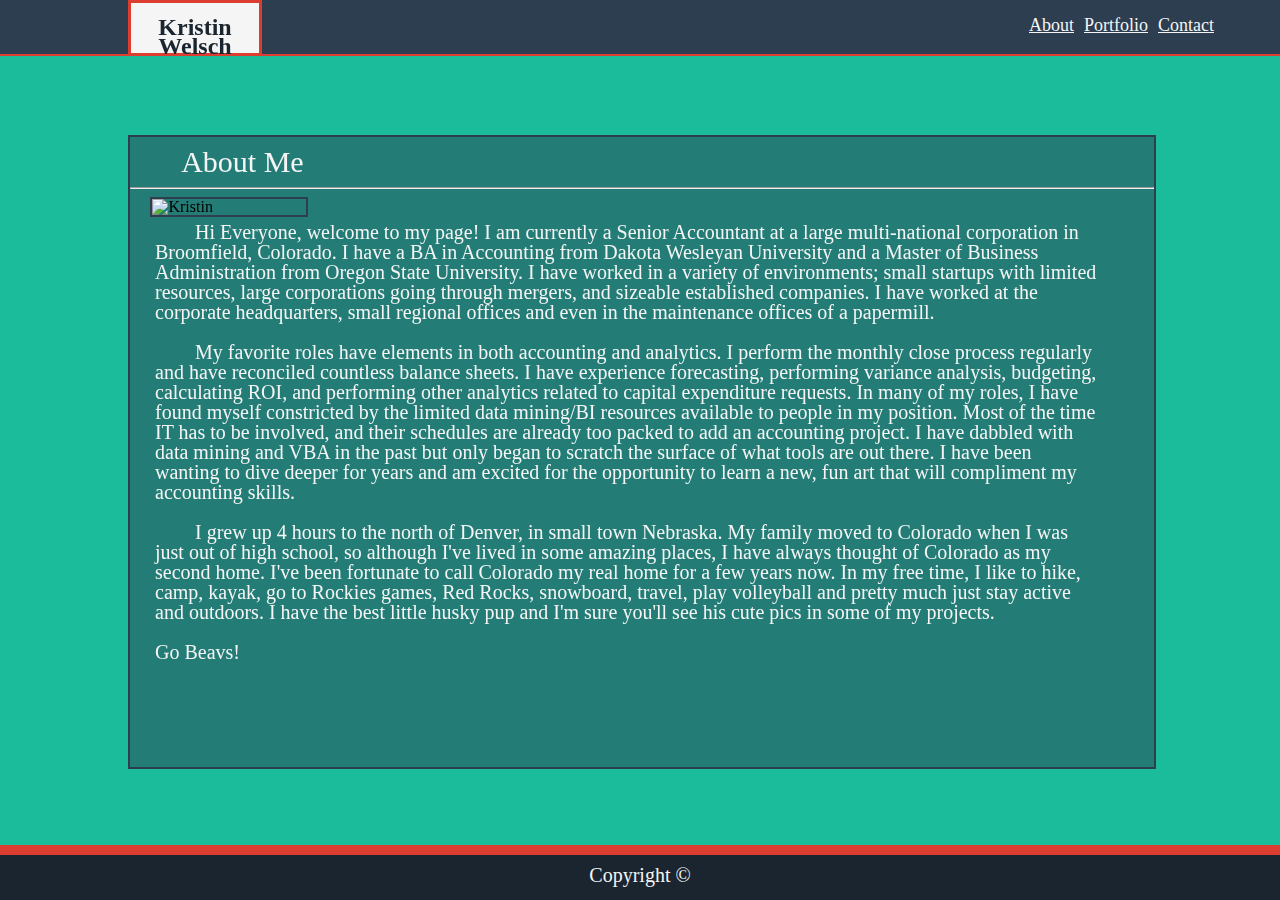
==== commit 569a78df: "Updated message box to %, fixed text wrapping on profile page" ====
--- a/index.html
+++ b/index.html
@@ -8,39 +8,58 @@
 </head>
 
 <body>
-    
+
   <header class=fxdhdr>
     <section class="clearfix">
-       <figure class="hdrnm">
-          <h1>Kristin Welsch</h1>
-        </figure>
-        <figure class="hdspace">
-          <h3><a href="#"></a></h3>
-        </figure>       
-          <h3><a href="#" style=color:whitesmoke>About</a></h3>
-          <h3><a href="portfolio.html" style=color:whitesmoke>Portfolio</a></h3>
-          <h3><a href="contact.html" style=color:whitesmoke>Contact</a></h3>
-      
+      <figure class="hdrnm">
+        <h1>Kristin Welsch</h1>
+      </figure>
+      <figure class="hdspace">
+        <h3><a href="#"></a></h3>
+      </figure>
+      <h3><a href="#" style=color:whitesmoke>About</a></h3>
+      <h3><a href="portfolio.html" style=color:whitesmoke>Portfolio</a></h3>
+      <h3><a href="contact.html" style=color:whitesmoke>Contact</a></h3>
+
     </section>
   </header>
 
-  <div>
-    
+  <container class="mainsect">
     <figure class="abtme">
       <section class="clearfix">
-      <h2>About Me</h2> 
-      <hr>
-      
-            <img class="cvrimg" src="https://media.licdn.com/dms/image/C5603AQF5Ypc3RRcBzw/profile-displayphoto-shrink_200_200/0?e=1580342400&v=beta&t=DMP7zO3kkGNEuL9dGC-AIvZ1usrpLQdFw069ePuytcw" alt="Kristin">
-            <p class="bio">Hi Everyone, welcome to my page! I am currently a Senior Accountant at a large multi-national corporation in Broomfield, Colorado. I have a BA in Accounting from Dakota Wesleyan University and a Master of Business Administration from Oregon State University.  I have worked in a variety of environments, from small startups with limited resources to large corporations going through mergers, to sizeable established companies. I have worked at the corporate headquarters, small regional offices and even in the maintenance offices of a papermill.<br><br>
-            &nbsp;&nbsp;&nbsp;&nbsp;&nbsp;&nbsp;&nbsp;&nbsp;My favorite roles have elements in both accounting and analytics. I perform the monthly close process regularly and have reconciled countless balance sheets. I have experience forecasting, performing variance analysis, budgeting, calculating ROI, and performing other analytics related to capital expenditure requests.  In many of my roles, I have found myself constricted by the limited data mining/BI resources available to people in my position.  Most of the time IT has to be involved, and their schedules are already too packed to add an accounting project.  I have dabbled with data mining and VBA in the past but only began to scratch the surface of what tools are out there. I have been wanting to dive deeper for years and am excited for the opportunity to learn a new, fun art that will compliment my accounting skills.<br><br>
-            &nbsp;&nbsp;&nbsp;&nbsp;&nbsp;&nbsp;&nbsp;&nbsp;I grew up 4 hours to the north of Denver, in small town Nebraska.  My family moved to Colorado when I was just out of high school, so although I've lived in some amazing places, I have always thought of Colorado as my second home.  I've been fortunate to call Colorado my real home for a few years now. In my free time, I like to hike, camp, kayak, go to Rockies games, Red Rocks, snowboard, travel, play volleyball and pretty much just stay active and outdoors. I have the best little husky pup and I'm sure you'll see his cute pics in some of my projects.<br><br>
-            Go Beavs!</p></p>
-        </section>
-      
+        <h2>About Me</h2>
+        <hr>
+
+        <p><img id=cvrimg
+            src="https://media.licdn.com/dms/image/C5603AQF5Ypc3RRcBzw/profile-displayphoto-shrink_200_200/0?e=1580342400&v=beta&t=DMP7zO3kkGNEuL9dGC-AIvZ1usrpLQdFw069ePuytcw"
+            alt="Kristin"></p>
+        <p class="bio">&nbsp;&nbsp;&nbsp;&nbsp;&nbsp;&nbsp;&nbsp;&nbsp;Hi Everyone, welcome to my page! I am currently a
+          Senior Accountant at a large multi-national corporation in Broomfield, Colorado. I have a BA in Accounting from Dakota Wesleyan University and a Master
+          of Business Administration from Oregon State University. I have worked in a variety of environments;
+          small startups with limited resources, large corporations going through mergers, and sizeable established
+          companies. I have worked at the corporate headquarters, small regional offices and even in the maintenance
+          offices of a papermill.<br><br>
+          &nbsp;&nbsp;&nbsp;&nbsp;&nbsp;&nbsp;&nbsp;&nbsp;My favorite roles have elements in both accounting and
+          analytics. I perform the monthly close process regularly and have reconciled countless balance sheets. I
+          have experience forecasting, performing variance analysis, budgeting, calculating ROI, and performing other
+          analytics related to capital expenditure requests. In many of my roles, I have found myself constricted by
+          the limited data mining/BI resources available to people in my position. Most of the time IT has to be
+          involved, and their schedules are already too packed to add an accounting project. I have dabbled with data
+          mining and VBA in the past but only began to scratch the surface of what tools are out there. I have been
+          wanting to dive deeper for years and am excited for the opportunity to learn a new, fun art that will
+          compliment my accounting skills.<br><br>
+          &nbsp;&nbsp;&nbsp;&nbsp;&nbsp;&nbsp;&nbsp;&nbsp;I grew up 4 hours to the north of Denver, in small town
+          Nebraska. My family moved to Colorado when I was just out of high school, so although I've lived in some
+          amazing places, I have always thought of Colorado as my second home. I've been fortunate to call Colorado my
+          real home for a few years now. In my free time, I like to hike, camp, kayak, go to Rockies games, Red Rocks,
+          snowboard, travel, play volleyball and pretty much just stay active and outdoors. I have the best little
+          husky pup and I'm sure you'll see his cute pics in some of my projects.<br><br>
+          Go Beavs!</p>
+        </p>
+      </section>
+
     </figure>
-
-  </div>
+  </container>
 
   <footer class="fxdftr">
     <p>Copyright &copy;</p>
--- a/style.css
+++ b/style.css
@@ -128,15 +128,16 @@
 img {
     width: 20%;
     margin-left: 2%;
+    margin-right: 2%;
     z-index: -1;
-    position: absolute;
     border-color:#1a252F;
     border-style: solid;
     border-width: 2px;
-}
-
-
-.cvrimg {
+    /* position: absolute; */
+}
+
+
+#cvrimg {
     width: 15%; 
     float: left;
     border-color: #2C3E50;
@@ -146,11 +147,9 @@
 
 .bio {
     font-size: 20px;
-    padding: 15px;
+    padding: 25px;
     margin-right: 3%;
-    margin-left: 19%;
     color: whitesmoke;
-    float: left;
 }
 
 
@@ -164,11 +163,12 @@
 .img-1 {
     top: 17%;
     left: 5.5%;
+    position: absolute;
 }
 
 .box-1 {
-    width: 308px;
-    height: 45px;
+    width: 20%;
+    height: 7%;
     position: absolute;
     z-index: 2;
     top: 42%;
@@ -183,11 +183,12 @@
 .img-2 {
     top: 17%;
     left: 37%;
+    position: absolute;
 }
 
 .box-2 {
-    width: 308px;
-    height: 45px;
+    width: 20%;
+    height: 7%;
     position: absolute;
     z-index: 2;
     top: 42%;
@@ -203,11 +204,12 @@
 .img-3 {
     top: 17%;
     left: 67.5%;
+    position: absolute;
 }
 
 .box-3 {
-    width: 308px;
-    height: 45px;
+    width: 20%;
+    height: 7%;
     position: absolute;
     z-index: 2;
     top: 42%;
@@ -223,11 +225,12 @@
 .img-4 {
     top: 57%;
     left: 5.5%;
+    position: absolute;
 }
 
 .box-4 {
-    width: 308px;
-    height: 45px;
+    width: 20%;
+    height: 7%;
     position: absolute;
     z-index: 2;
     top: 83%;
@@ -242,11 +245,12 @@
 .img-5 {
     top: 57%;
     left: 37%;
+    position: absolute;
 }
 
 .box-5 {
-    width: 308px;
-    height: 45px;
+    width: 20%;
+    height: 7%;
     position: absolute;
     z-index: 2;
     top: 83%;
@@ -282,6 +286,11 @@
     border-color: #2C3E50;
     border-style: solid;
     border-width: 2px;
+
+}
+
+.mainsect {
+    width: 980px;
 }
 
 .clearfix::after {
